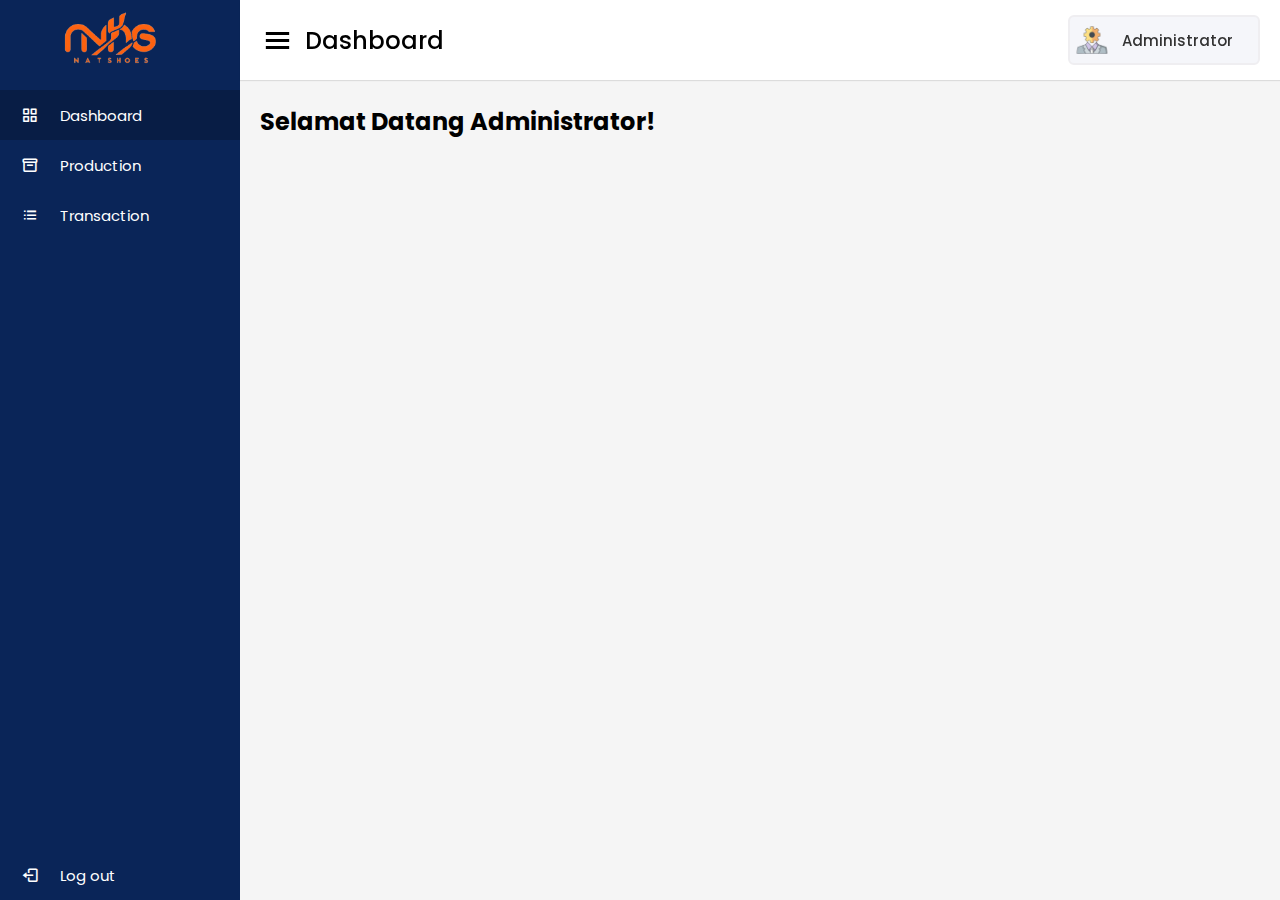
==== admin.html @ 05e3f36d "CSS" ====
<!DOCTYPE html>
<html lang="en">
  <head>
    <meta charset="UTF-8">
    <title> Dashboard Admin NatShoes </title>
    <link rel="stylesheet" href="./css/style_admin.css">
    <!-- Boxicons CDN Link -->
    <link href='https://unpkg.com/boxicons@2.0.7/css/boxicons.min.css' rel='stylesheet'>
     <meta name="viewport" content="width=device-width, initial-scale=1.0">
   </head>
<body>
  <div class="sidebar">
    <div class="logo-details">
      <img src="./assets/images/logospt1.png" alt="Logo NatShoes" class="logo"/>
      <!-- <span class="logo_name">NatShoes</span> -->
    </div>
      <ul class="nav-links">
        <li>
          <a href="admin.html" class="active">
            <i class='bx bx-grid-alt' ></i>
            <span class="links_name">Dashboard</span>
          </a>
        </li>
        <li>
          <a href="./production/production.html">
            <i class='bx bx-box' ></i>
            <span class="links_name">Production</span>
          </a>
        </li>
        <li>
          <a href="./transaction/transaction.html">
            <i class='bx bx-list-ul' ></i>
            <span class="links_name">Transaction</span>
          </a>
        </li>
        <li class="log_out">
          <a href="#">
            <i class='bx bx-log-out'></i>
            <span class="links_name">Log out</span>
          </a>
        </li>
      </ul>
  </div>
  <div class="home-section">
    <nav>
      <div class="sidebar-button">
        <i class='bx bx-menu sidebarBtn'></i>
        <span class="dashboard">Dashboard</span>
      </div>
      <div class="profile-details">
        <img src="./assets/images/admin.png" alt="Logo Administrator">
        <span class="admin_name">Administrator</span>
      </div>
    </nav>
     <div class="home-content">
       <div class="overview-boxes">
          <h2>Selamat Datang Administrator!</h2>
        </div>
      </div>
    </div>
  </section>
</body>
</html>
---- css/style_admin.css ----
@import url('https://fonts.googleapis.com/css2?family=Poppins:wght@200;300;400;500;600;700&display=swap');
*{
  margin: 0;
  padding: 0;
  box-sizing: border-box;
  font-family: 'Poppins', sans-serif;
}
.sidebar{
  position: fixed;
  height: 100%;
  width: 240px;
  background: #0A2558;
  transition: all 0.5s ease;
}
.sidebar.active{
  width: 60px;
}
.sidebar .logo-details{
  height: 80px;
  display: flex;
  align-items: center;
}
.sidebar .logo-details i{
  font-size: 28px;
  font-weight: 500;
  color: #fff;
  min-width: 60px;
  text-align: center
}
.sidebar .logo-details .logo_name{
  color: #fff;
  font-size: 24px;
  font-weight: 500;
}
.logo {
  width: 100px;
  margin-left: 60px;
}
.sidebar .nav-links{
  margin-top: 10px;
}
.sidebar .nav-links li{
  position: relative;
  list-style: none;
  height: 50px;
}
.sidebar .nav-links li a{
  height: 100%;
  width: 100%;
  display: flex;
  align-items: center;
  text-decoration: none;
  transition: all 0.4s ease;
}
.sidebar .nav-links li a.active{
  background: #081D45;
}
.sidebar .nav-links li a:hover{
  background: #081D45;
}
.sidebar .nav-links li i{
  min-width: 60px;
  text-align: center;
  font-size: 18px;
  color: #fff;
}
.sidebar .nav-links li a .links_name{
  color: #fff;
  font-size: 15px;
  font-weight: 400;
  white-space: nowrap;
}
.sidebar .nav-links .log_out{
  position: absolute;
  bottom: 0;
  width: 100%;
}
.home-section{
  position: relative;
  background: #f5f5f5;
  min-height: 100vh;
  width: calc(100% - 240px);
  left: 240px;
  transition: all 0.5s ease;
}
.sidebar.active ~ .home-section{
  width: calc(100% - 60px);
  left: 60px;
}
.home-section nav{
  display: flex;
  justify-content: space-between;
  height: 80px;
  background: #fff;
  display: flex;
  align-items: center;
  position: fixed;
  width: calc(100% - 240px);
  left: 240px;
  z-index: 100;
  padding: 0 20px;
  box-shadow: 0 1px 1px rgba(0, 0, 0, 0.1);
  transition: all 0.5s ease;
}
.sidebar.active ~ .home-section nav{
  left: 60px;
  width: calc(100% - 60px);
}
.home-section nav .sidebar-button{
  display: flex;
  align-items: center;
  font-size: 24px;
  font-weight: 500;
}
nav .sidebar-button i{
  font-size: 35px;
  margin-right: 10px;
}
.home-section nav .profile-details{
  display: flex;
  align-items: center;
  background: #F5F6FA;
  border: 2px solid #EFEEF1;
  border-radius: 6px;
  height: 50px;
  min-width: 190px;
  padding: 0 15px 0 2px;
}
nav .profile-details img{
  height: 40px;
  width: 40px;
  border-radius: 6px;
  object-fit: cover;
}
nav .profile-details .admin_name{
  font-size: 15px;
  font-weight: 500;
  color: #333;
  margin: 0 10px;
  white-space: nowrap;
}
nav .profile-details i{
  font-size: 25px;
  color: #333;
}
.home-section .home-content {
	position: relative;
	padding-top: 104px;
	padding-left: 20px;
	padding-right: 20px;
}

.btn {
	background-color: #0A2558;
	color: white;
	padding: 10px 20px;
	border: none;
	border-radius: 5px;
	cursor: pointer;
}

.btn a {
	text-decoration: none;
	color: white;
}

.btn-tambah {
	margin: 10px 0;
}

.btn-simpan {
	width: 100%;
}

.btn:hover {
	background-color: #2e0dc1;
}

.table-data {
	text-align: center;
	border-collapse: collapse;
	width: 100%;
}
th, td {
	border: 1px solid black;
	padding: 5px 20px;
}
.form-login {
	display: flex;
	flex-direction: column;
	align-items: center;
	background-color: white;
	padding: 30px;
	margin: 10px auto;
	border-radius: 10px;
}
.input {
	width: 100%;
	margin: 10px 0;
	padding: 10px;
	border-radius: 10px;
	border: 1px solid rgb(148, 148, 148);
}

/* Responsive Media Query */
@media (max-width: 1240px) {
  .sidebar{
    width: 60px;
  }
  .sidebar.active{
    width: 220px;
  }
  .home-section{
    width: calc(100% - 60px);
    left: 60px;
  }
  .sidebar.active ~ .home-section{
    /* width: calc(100% - 220px); */
    overflow: hidden;
    left: 220px;
  }
  .home-section nav{
    width: calc(100% - 60px);
    left: 60px;
  }
  .sidebar.active ~ .home-section nav{
    width: calc(100% - 220px);
    left: 220px;
  }
}
@media (max-width: 700px) {
  nav .sidebar-button .dashboard,
  nav .profile-details .admin_name,
  nav .profile-details i{
    display: none;
  }
  .home-section nav .profile-details{
    height: 50px;
    min-width: 40px;
  }
  .home-content .sales-boxes .sales-details{
    width: 560px;
  }
}
@media (max-width: 550px) {
  .overview-boxes .box{
    width: 100%;
    margin-bottom: 15px;
  }
  .sidebar.active ~ .home-section nav .profile-details{
    display: none;
  }
}
  @media (max-width: 400px) {
  .sidebar{
    width: 0;
  }
  .sidebar.active{
    width: 60px;
  }
  .home-section{
    width: 100%;
    left: 0;
  }
  .sidebar.active ~ .home-section{
    left: 60px;
    width: calc(100% - 60px);
  }
  .home-section nav{
    width: 100%;
    left: 0;
  }
  .sidebar.active ~ .home-section nav{
    left: 60px;
    width: calc(100% - 60px);
  }
}
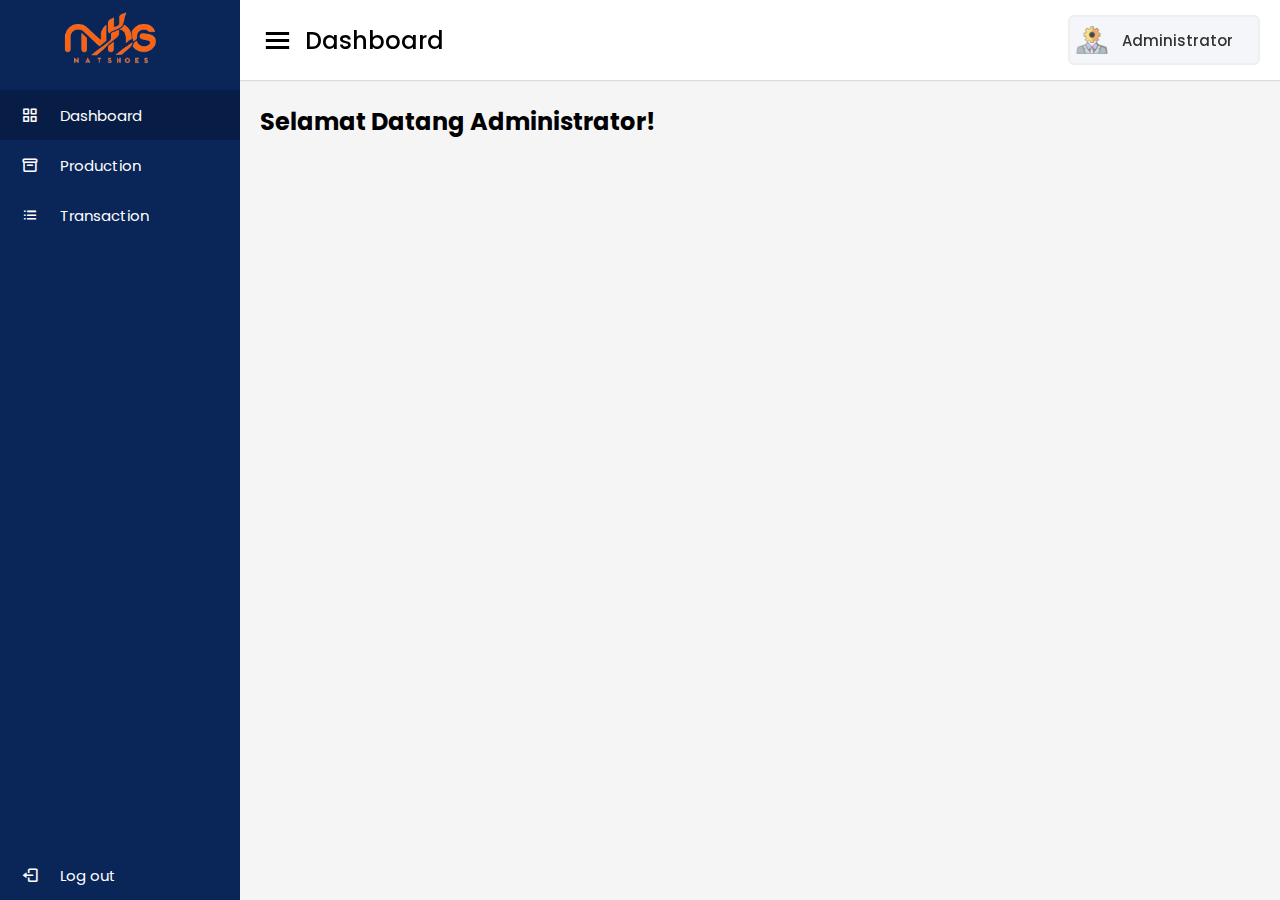
==== commit 7f8dbd2e: "Javascript I" ====
--- a/admin.html
+++ b/admin.html
@@ -4,7 +4,6 @@
     <meta charset="UTF-8">
     <title> Dashboard Admin NatShoes </title>
     <link rel="stylesheet" href="./css/style_admin.css">
-    <!-- Boxicons CDN Link -->
     <link href='https://unpkg.com/boxicons@2.0.7/css/boxicons.min.css' rel='stylesheet'>
      <meta name="viewport" content="width=device-width, initial-scale=1.0">
    </head>
@@ -12,7 +11,6 @@
   <div class="sidebar">
     <div class="logo-details">
       <img src="./assets/images/logospt1.png" alt="Logo NatShoes" class="logo"/>
-      <!-- <span class="logo_name">NatShoes</span> -->
     </div>
       <ul class="nav-links">
         <li>
@@ -59,5 +57,16 @@
       </div>
     </div>
   </section>
+  <script>
+    let sidebar = document.querySelector(".sidebar");
+    let sidebarBtn = document.querySelector(".sidebarBtn");
+        sidebarBtn.onclick = function() {
+        sidebar.classList.toggle("active");
+    if(sidebar.classList.contains("active")){
+      sidebarBtn.classList.replace("bx-menu" ,"bx-menu-alt-right");
+    }else
+      sidebarBtn.classList.replace("bx-menu-alt-right", "bx-menu");
+  }
+  </script>
 </body>
 </html>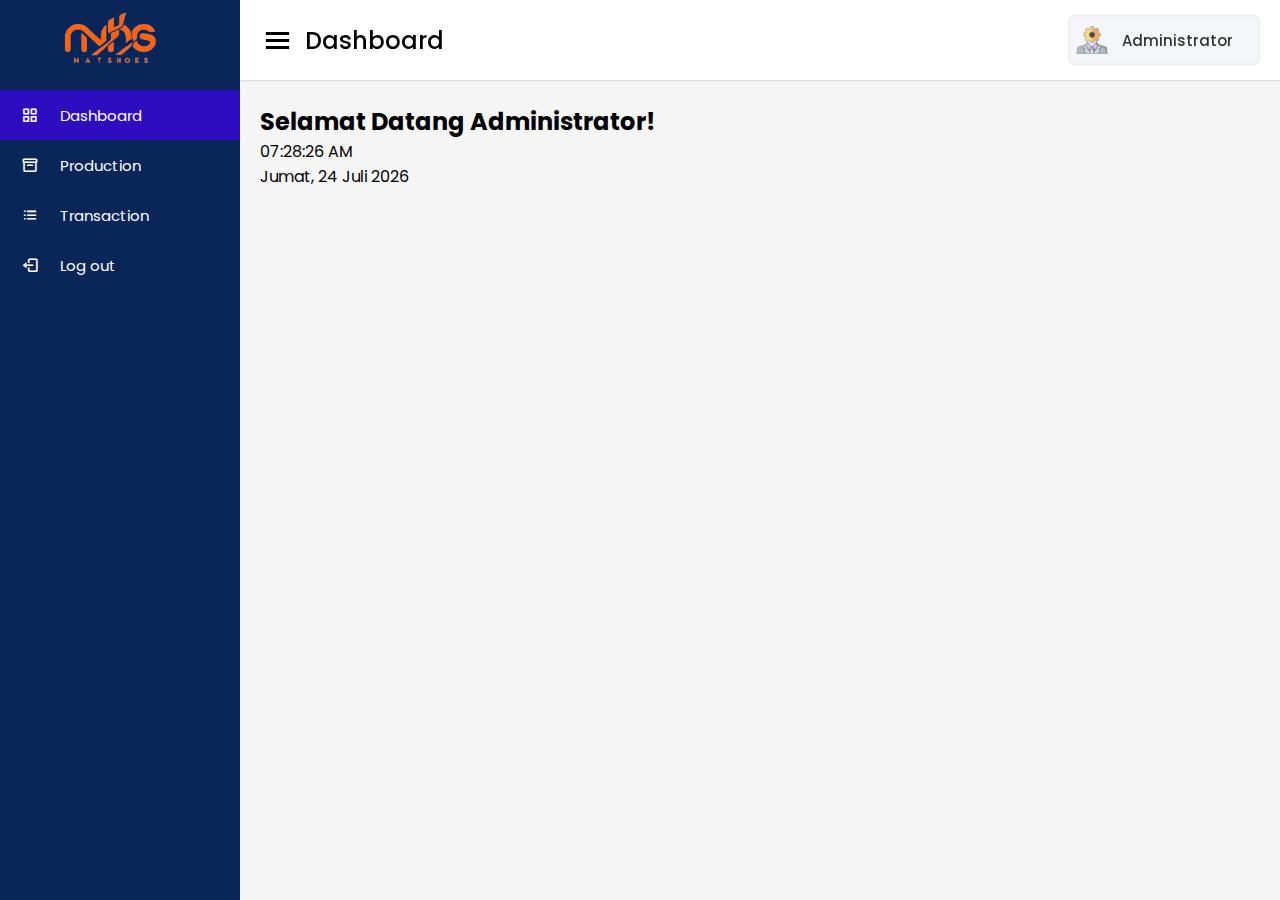
==== commit c5f0306d: "Javascript II" ====
--- a/admin.html
+++ b/admin.html
@@ -32,7 +32,7 @@
           </a>
         </li>
         <li class="log_out">
-          <a href="#">
+          <a href="index.html">
             <i class='bx bx-log-out'></i>
             <span class="links_name">Log out</span>
           </a>
@@ -53,11 +53,42 @@
      <div class="home-content">
        <div class="overview-boxes">
           <h2>Selamat Datang Administrator!</h2>
+          <div id="clock"></div>
+          <div id="date"></div>
         </div>
       </div>
     </div>
   </section>
   <script>
+    function currentTime() {
+      let date = new Date();
+      let hh = date.getHours();
+      let mm = date.getMinutes();
+      let ss = date.getSeconds();
+      let day = date.getDay();
+      let days = ["Minggu", "Senin", "Selasa", "Rabu", "Kamis", "Jumat", "Sabtu"];
+      let month = date.getMonth();
+      let months = ["Januari", "Februari", "Maret", "April", "Mei", "Juni", "Juli", "Agustus", "September", "Oktober", "November", "Desember"];
+      let year = date.getFullYear();
+      let session = "AM";
+      if (hh > 12) {
+        session = "PM";
+        hh = hh - 12;
+      }
+      hh = hh < 10 ? "0" + hh : hh;
+      mm = mm < 10 ? "0" + mm : mm;
+      ss = ss < 10 ? "0" + ss : ss;
+      let time = hh + ":" + mm + ":" + ss + " " + session;
+      let formattedDate =
+        days[day] + ", " + date.getDate() + " " + months[month] + " " + year;
+      document.getElementById("clock").innerText = time;
+      document.getElementById("date").innerText = formattedDate;
+      var t = setTimeout(function () {
+        currentTime();
+      }, 1000);
+    }
+    currentTime();
+
     let sidebar = document.querySelector(".sidebar");
     let sidebarBtn = document.querySelector(".sidebarBtn");
         sidebarBtn.onclick = function() {
--- a/css/style_admin.css
+++ b/css/style_admin.css
@@ -53,7 +53,7 @@
   transition: all 0.4s ease;
 }
 .sidebar .nav-links li a.active{
-  background: #081D45;
+  background: #2e0dc1;;
 }
 .sidebar .nav-links li a:hover{
   background: #081D45;
@@ -72,7 +72,6 @@
 }
 .sidebar .nav-links .log_out{
   position: absolute;
-  bottom: 0;
   width: 100%;
 }
 .home-section{
